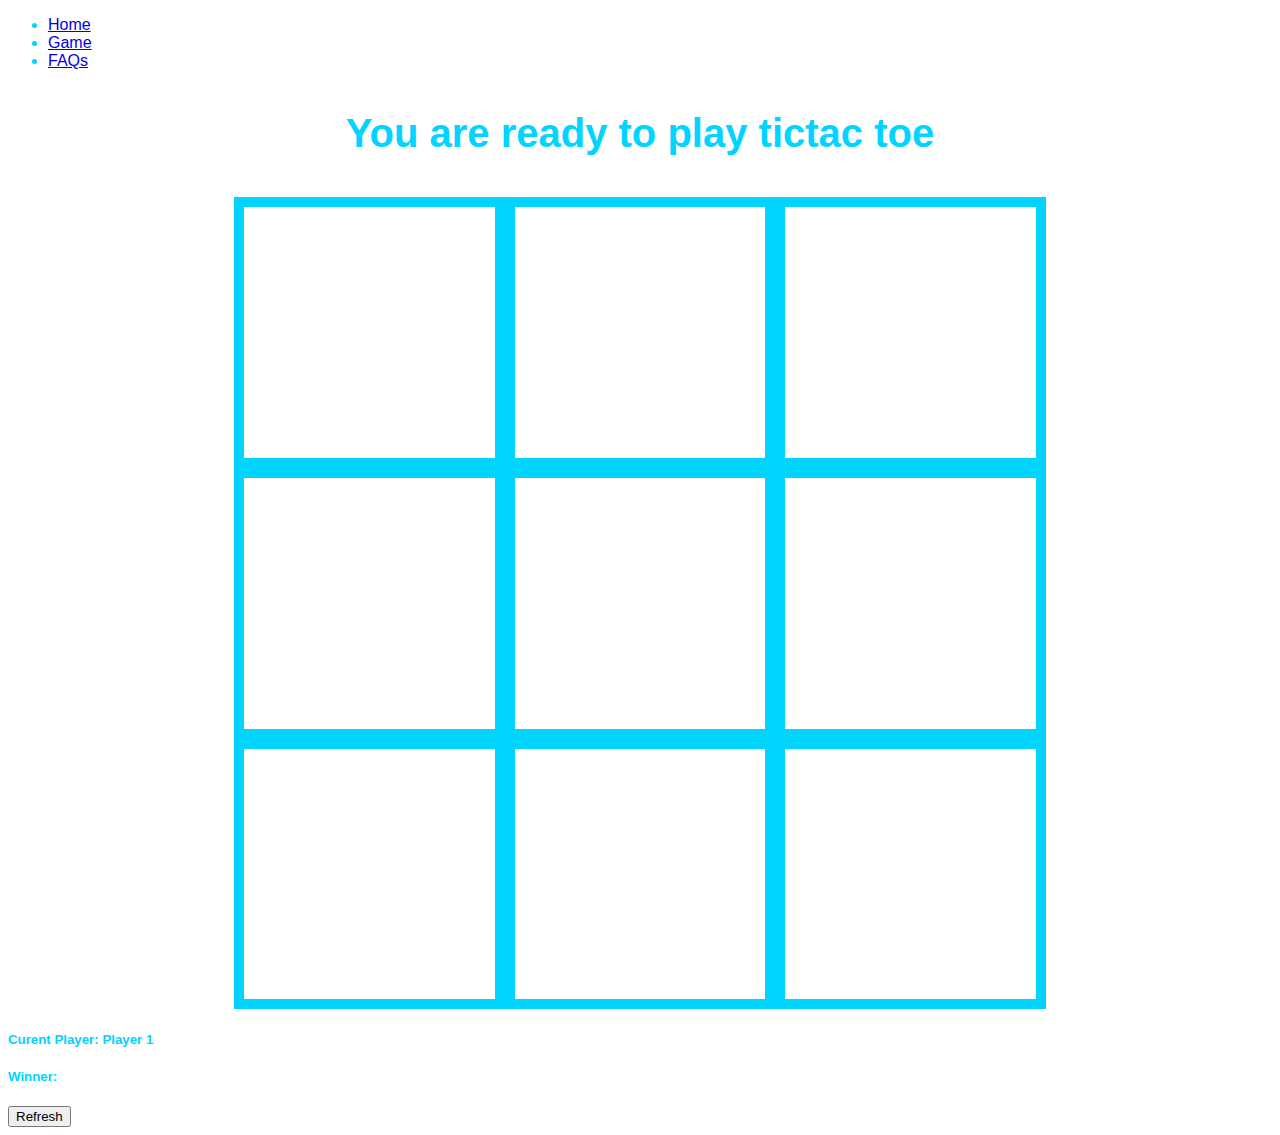
==== game.html @ 8b2aa604 "updates" ====
<!DOCTYPE html>
<html>
<head>
  <title>Tic-Tac-Toe</title>
  <meta charset="utf-8">
  <link rel="stylesheet" href="style.css" media="screen" type="text/css"/>
  <link
  href="https://cdn.jsdelivr.net/npm/bootstrap@5.1.3/dist/css/bootstrap.min.css"
  rel="stylesheet"
  integrity="sha384-1BmE4kWBq78iYhFldvKuhfTAU6auU8tT94WrHftjDbrCEXSU1oBoqyl2QvZ6jIW3"
  crossorigin="anonymous"
/>
<script
  src="https://cdn.jsdelivr.net/npm/bootstrap@5.1.3/dist/js/bootstrap.bundle.min.js"
  integrity="sha384-ka7Sk0Gln4gmtz2MlQnikT1wXgYsOg+OMhuP+IlRH9sENBO0LRn5q+8nbTov4+1p"
  crossorigin="anonymous"
></script>
</head>
<body>
    <ul class="nav nav-pills">
        <li class="nav-item">
          <a class="nav-link active" aria-current="page" href="index.html">Home</a>
        </li>
        <li class="nav-item">
          <a class="nav-link" href="game.html">Game</a>
        </li>
        <li class="nav-item">
          <a class="nav-link" href="#">FAQs</a>
        </li>
      </ul>
<h2> You are ready to play tictac toe</h2>

<!--below are creating the tictactoe box, each div represents a space on the board. -->
<div class="container-nine">
    <div class="box">  </div>
    <div class="box">  </div>
    <div class="box">  </div>
    <div class="box"> </div>
    <div class="box"> </div>
    <div class="box">  </div>
    <div class="box"> </div>
    <div class="box"> </div>
    <div class="box"> </div>
</div>

<h5 >Curent Player: <span id="cp-element"></span></h5>
<h5 >Winner: <span id="winner-element"></span></h5>
<button id="refresh"> Refresh </button> <!--make a button -->

<script src="java.js"></script>
</body>
</html>
---- style.css ----
/*this is the CSS for the first page!*/

:root {
    --branding-color: #d9d8e7;
    --secondary-color: #c892d4;
    --text-color: #00d4ff;
    --heading-font-family: "Playfair Display", serif;
    --default-font-family: "poppins", sans-serif;
  }
  
  body {
    font-family: var(--default-font-family);
    color: var(--text-color);
  }
  
  
  h1 {
    font-size: 50px;
    line-height: 1.5;
    text-align: center;
    color: var(--text-color);
  }

  h2 {
    font-size: 40px;
    padding-bottom: 1px;
    line-height: 1.5;
    text-align: center;
    color: var(--text-color);
  }

  h3 {
    font-size: 30px;
    padding-bottom: 1px;
    line-height: 1.5;
    text-align: center;
    color: var(--text-color);
  }

  h4 { /* this is the font being utlizing for the DONT page */ 
    font-size: 10px;
    padding-bottom: 1px;
    line-height: 1.5;
    text-align: center;
    color: var(--text-color);
    margin: 0 auto;
    padding: 0 auto;
  }
  
  p {
    margin:0;
    padding:0;
    font-family:var(--default-font-family);
    color: var(--text-color);
    font-size: 20px;
  }
  
  #btn-div {
    border: 1px solid red;
    display: flex;
    justify-content: center;
  }
  
  .block-color {
    background-color: var(--secondary-color);
    text-align: center;
    font-size: 36px;
    padding: px 20px;
  }

/* The CSS FOR THE TICTAC PAGE */


.container-nine:not(.box) { /* the actual tictactoe box */
        display: grid;
        grid-template-columns: repeat(3, auto);  /* this is making the boxes go into rows 3 is how many colmns */
        /*  the repeat() represents a repeated fragment of the track list, so tht u dont have to repeat the samething 
        if its going to be the same-- way to make shorter code  */
        width: 812px; /* the size of the grid */
        height:812px; /* the size of the grid */
        margin: auto; /* this is centering the grid */
        border: 10px solid var(--text-color);/* of the box */ 
        border-style: none;
}

.box {
    border: 10px solid var(--text-color); /* I dont want the exterior boxes, but do want interior boxes ?*/
}

.btn-outline-secondary {

}
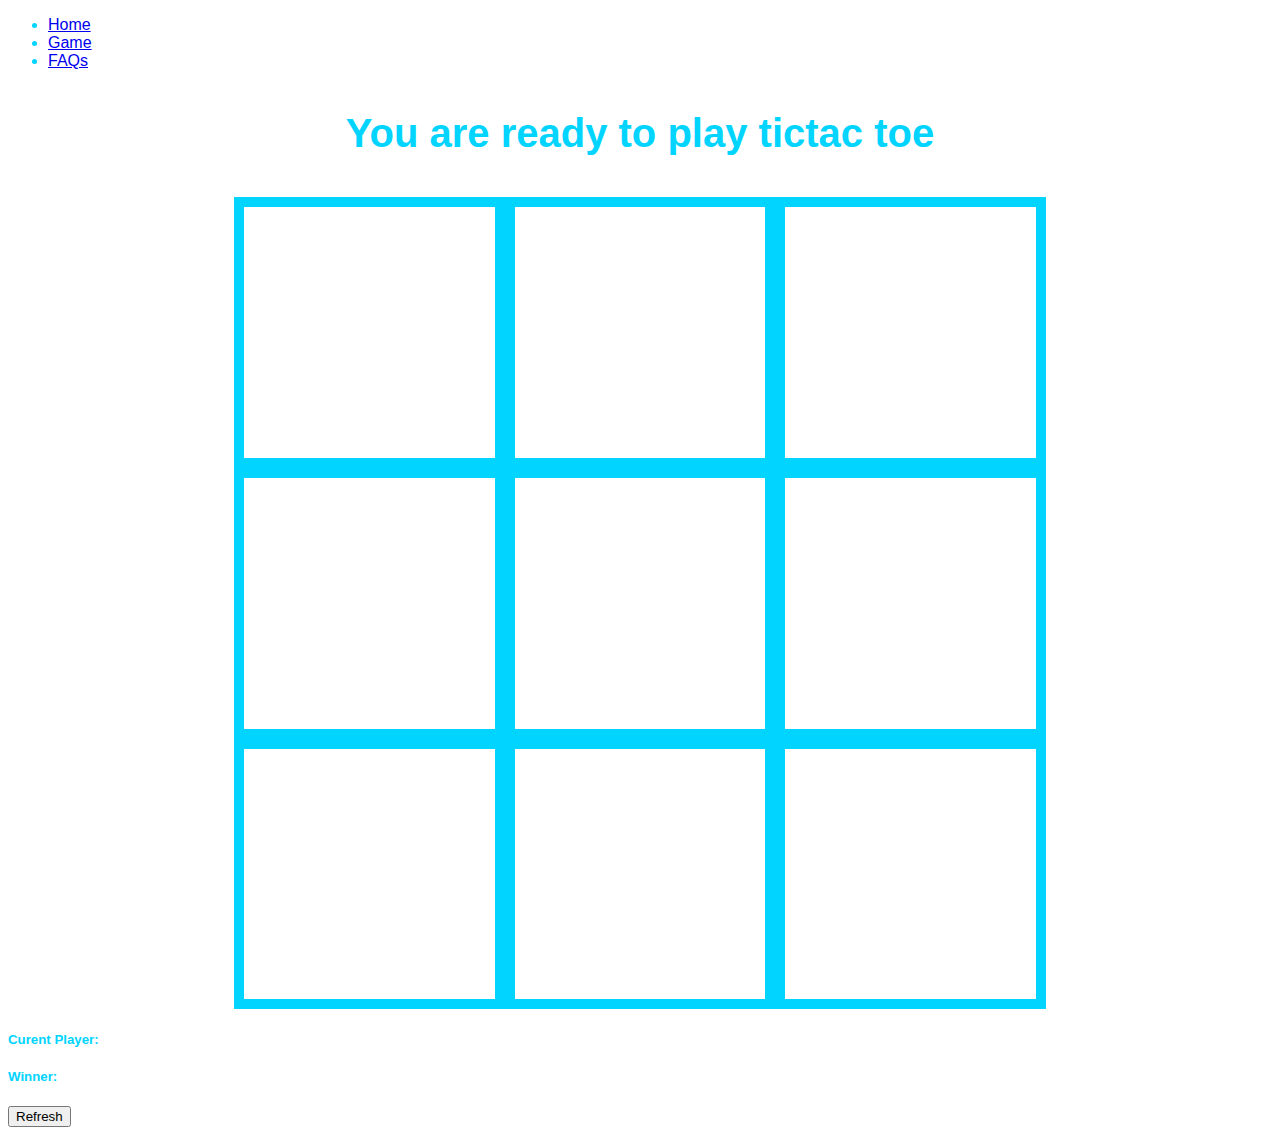
==== commit 55f993dd: "updating the conditions" ====
--- a/game.html
+++ b/game.html
@@ -32,15 +32,15 @@
 
 <!--below are creating the tictactoe box, each div represents a space on the board. -->
 <div class="container-nine">
-    <div class="box">  </div>
-    <div class="box">  </div>
-    <div class="box">  </div>
-    <div class="box"> </div>
-    <div class="box"> </div>
-    <div class="box">  </div>
-    <div class="box"> </div>
-    <div class="box"> </div>
-    <div class="box"> </div>
+    <div class="box box1">  </div>
+    <div class="box box2">  </div>
+    <div class="box box3">  </div>
+    <div class="box box4"> </div>
+    <div class="box box5"> </div>
+    <div class="box box6">  </div>
+    <div class="box box7"> </div>
+    <div class="box box8"> </div>
+    <div class="box box9"> </div>
 </div>
 
 <h5 >Curent Player: <span id="cp-element"></span></h5>
--- a/style.css
+++ b/style.css
@@ -71,7 +71,7 @@
 /* The CSS FOR THE TICTAC PAGE */
 
 
-.container-nine:not(.box) { /* the actual tictactoe box */
+.container-nine { /* the actual tictactoe box */
         display: grid;
         grid-template-columns: repeat(3, auto);  /* this is making the boxes go into rows 3 is how many colmns */
         /*  the repeat() represents a repeated fragment of the track list, so tht u dont have to repeat the samething 
@@ -81,6 +81,8 @@
         margin: auto; /* this is centering the grid */
         border: 10px solid var(--text-color);/* of the box */ 
         border-style: none;
+        font-size: 150px;
+        text-align: center;
 }
 
 .box {
@@ -89,4 +91,17 @@
 
 .btn-outline-secondary {
 
-}+}
+
+/* The CSS for the NO game page */
+
+#not {
+  background: #d9d8e7; /* fallback color */
+  background: linear-gradient( to bottom, #d9d8e7, #c892d4);
+  background-repeat: no-repeat;
+  background-size: cover;
+  width: 100%;
+  height: 100%;
+
+}
+
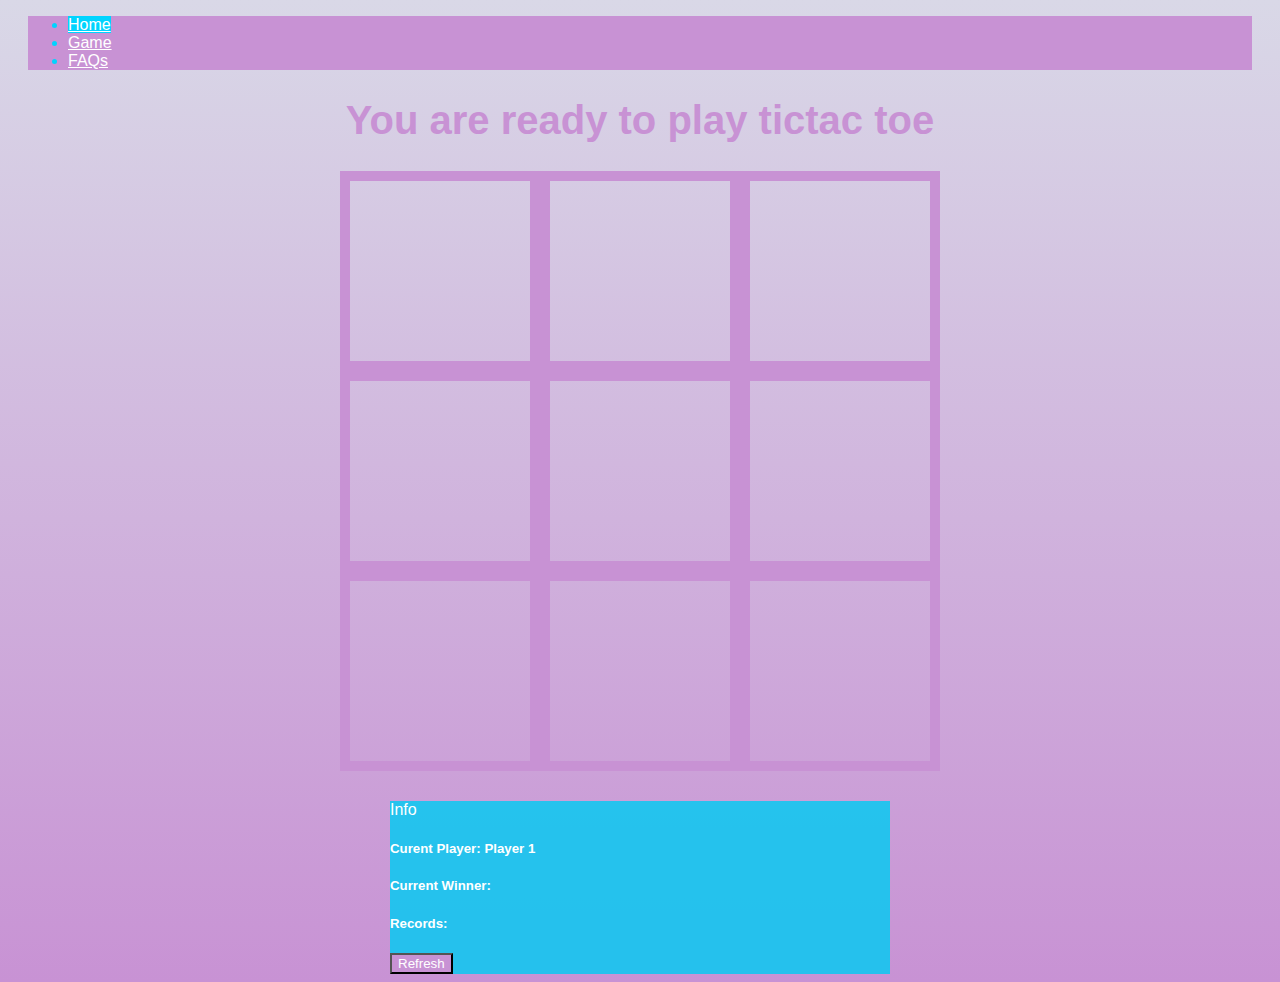
==== commit 48e664e3: "updates to all" ====
--- a/game.html
+++ b/game.html
@@ -1,52 +1,65 @@
 <!DOCTYPE html>
 <html>
-<head>
-  <title>Tic-Tac-Toe</title>
-  <meta charset="utf-8">
-  <link rel="stylesheet" href="style.css" media="screen" type="text/css"/>
-  <link
-  href="https://cdn.jsdelivr.net/npm/bootstrap@5.1.3/dist/css/bootstrap.min.css"
-  rel="stylesheet"
-  integrity="sha384-1BmE4kWBq78iYhFldvKuhfTAU6auU8tT94WrHftjDbrCEXSU1oBoqyl2QvZ6jIW3"
-  crossorigin="anonymous"
-/>
-<script
-  src="https://cdn.jsdelivr.net/npm/bootstrap@5.1.3/dist/js/bootstrap.bundle.min.js"
-  integrity="sha384-ka7Sk0Gln4gmtz2MlQnikT1wXgYsOg+OMhuP+IlRH9sENBO0LRn5q+8nbTov4+1p"
-  crossorigin="anonymous"
-></script>
-</head>
-<body>
+  <head>
+    <title>Tic-Tac-Toe</title>
+    <meta charset="utf-8" />
+    <link rel="stylesheet" href="style.css" media="screen" type="text/css" />
+    <link
+      href="https://cdn.jsdelivr.net/npm/bootstrap@5.1.3/dist/css/bootstrap.min.css"
+      rel="stylesheet"
+      integrity="sha384-1BmE4kWBq78iYhFldvKuhfTAU6auU8tT94WrHftjDbrCEXSU1oBoqyl2QvZ6jIW3"
+      crossorigin="anonymous"
+    />
+    <script
+      src="https://cdn.jsdelivr.net/npm/bootstrap@5.1.3/dist/js/bootstrap.bundle.min.js"
+      integrity="sha384-ka7Sk0Gln4gmtz2MlQnikT1wXgYsOg+OMhuP+IlRH9sENBO0LRn5q+8nbTov4+1p"
+      crossorigin="anonymous"
+    ></script>
+  </head>
+  <body id="gameBody">
     <ul class="nav nav-pills">
-        <li class="nav-item">
-          <a class="nav-link active" aria-current="page" href="index.html">Home</a>
-        </li>
-        <li class="nav-item">
-          <a class="nav-link" href="game.html">Game</a>
-        </li>
-        <li class="nav-item">
-          <a class="nav-link" href="#">FAQs</a>
-        </li>
-      </ul>
-<h2> You are ready to play tictac toe</h2>
+      <li class="nav-item">
+        <a class="nav-link active" aria-current="page" href="index.html"
+          >Home</a
+        >
+      </li>
+      <li class="nav-item">
+        <a class="nav-link" href="game.html">Game</a>
+      </li>
+      <li class="nav-item">
+        <a class="nav-link" href="#">FAQs</a>
+      </li>
+    </ul>
+    <h2>You are ready to play tictac toe</h2>
 
-<!--below are creating the tictactoe box, each div represents a space on the board. -->
-<div class="container-nine">
-    <div class="box box1">  </div>
-    <div class="box box2">  </div>
-    <div class="box box3">  </div>
-    <div class="box box4"> </div>
-    <div class="box box5"> </div>
-    <div class="box box6">  </div>
-    <div class="box box7"> </div>
-    <div class="box box8"> </div>
-    <div class="box box9"> </div>
-</div>
+    <!--below are creating the tictactoe box, each div represents a space on the board. -->
+    <div class="container-nine">
+      <div class="box box1"></div>
+      <div class="box box2"></div>
+      <div class="box box3"></div>
+      <div class="box box4"></div>
+      <div class="box box5"></div>
+      <div class="box box6"></div>
+      <div class="box box7"></div>
+      <div class="box box8"></div>
+      <div class="box box9"></div>
+    </div>
 
-<h5 >Curent Player: <span id="cp-element"></span></h5>
-<h5 >Winner: <span id="winner-element"></span></h5>
-<button id="refresh"> Refresh </button> <!--make a button -->
+    <div class="card cardInfo mb-3" style="max-width: 50rem">
+      <div class="card-header">Info</div>
+      <div class="card-body">
+        <h5>Curent Player: <span id="cp-element"></span></h5>
+        <h5>Current Winner: <span id="winner-element"></span></h5>
+        <div>
+          <h5><b>Records: </b></h5>
+          <div id="records-element"></div>
+        </div>
+        <button class="btn" id="refresh">Refresh</button>
+      </div>
+    </div>
 
-<script src="java.js"></script>
-</body>
+    <!--make a button -->
+
+    <script src="java.js"></script>
+  </body>
 </html>
--- a/style.css
+++ b/style.css
@@ -1,107 +1,221 @@
 /*this is the CSS for the first page!*/
 
 :root {
-    --branding-color: #d9d8e7;
-    --secondary-color: #c892d4;
-    --text-color: #00d4ff;
-    --heading-font-family: "Playfair Display", serif;
-    --default-font-family: "poppins", sans-serif;
-  }
-  
-  body {
-    font-family: var(--default-font-family);
-    color: var(--text-color);
-  }
-  
-  
-  h1 {
-    font-size: 50px;
-    line-height: 1.5;
-    text-align: center;
-    color: var(--text-color);
-  }
-
-  h2 {
-    font-size: 40px;
-    padding-bottom: 1px;
-    line-height: 1.5;
-    text-align: center;
-    color: var(--text-color);
-  }
-
-  h3 {
-    font-size: 30px;
-    padding-bottom: 1px;
-    line-height: 1.5;
-    text-align: center;
-    color: var(--text-color);
-  }
-
-  h4 { /* this is the font being utlizing for the DONT page */ 
-    font-size: 10px;
-    padding-bottom: 1px;
-    line-height: 1.5;
-    text-align: center;
-    color: var(--text-color);
-    margin: 0 auto;
-    padding: 0 auto;
-  }
-  
-  p {
-    margin:0;
-    padding:0;
-    font-family:var(--default-font-family);
-    color: var(--text-color);
-    font-size: 20px;
-  }
-  
-  #btn-div {
-    border: 1px solid red;
-    display: flex;
-    justify-content: center;
-  }
-  
-  .block-color {
-    background-color: var(--secondary-color);
-    text-align: center;
-    font-size: 36px;
-    padding: px 20px;
-  }
+  --branding-color: #d9d8e7;
+  --secondary-color: #c892d4;
+  --text-color: #00d4ff;
+  --heading-font-family: "Playfair Display", serif;
+  --default-font-family: "poppins", sans-serif;
+}
+
+body {
+  font-family: var(--default-font-family);
+  color: var(--text-color);
+}
+
+h1 {
+  font-size: 50px;
+  line-height: 1.5;
+  text-align: center;
+  color: var(--text-color);
+}
+
+h2 {
+  font-size: 40px;
+  padding-bottom: 1px;
+  line-height: 1.5;
+  text-align: center;
+  color: var(--text-color);
+}
+
+h3 {
+  font-size: 30px;
+  padding-bottom: 1px;
+  line-height: 1.5;
+  text-align: center;
+  color: var(--text-color);
+}
+
+h4 {
+  /* this is the font being utlizing for the DONT page */
+  font-size: 10px;
+  padding-bottom: 1px;
+  line-height: 1.5;
+  text-align: center;
+  color: var(--text-color);
+  margin: 0 auto;
+  padding: 0 auto;
+}
+
+p {
+  margin: 0;
+  padding: 0;
+  font-family: var(--default-font-family);
+  color: var(--text-color);
+  font-size: 20px;
+}
+.heading {
+  padding: 50px;
+}
+
+#btn-div {
+  display: flex;
+  justify-content: center;
+  gap: 65px;
+}
+
+#btn-div a {
+  border-radius: 10px;
+  background-color: var(--secondary-color);
+  color: white;
+  padding: 15px 20px;
+}
+#btn-div a:hover {
+  background-color: var(--text-color);
+}
+
+.block-color {
+  background-color: linear-gradient(to bottom, #d9d8e7, #c892d4);
+  background: linear-gradient(to bottom, #d9d8e7, #c892d4);
+  background-repeat: no-repeat;
+  background-size: cover;
+  width: 100;
+  height: 100;
+  text-align: center;
+  font-size: 36px;
+  padding: 40px;
+  margin-bottom: 50px;
+}
+
+/* The CSS FOR THE Index.html page */
+
+#main h1 {
+  color: #c892d4;
+  font-family: var(--heading-font-family);
+}
+
+#main h2 {
+  color: #c892d4;
+}
+
+#main p {
+  color: aliceblue;
+  font-family: var(--heading-font-family);
+}
+
+.btn-outline-secondary {
+  color: #c892d4;
+  background-color: #c892d4;
+}
 
 /* The CSS FOR THE TICTAC PAGE */
 
-
-.container-nine { /* the actual tictactoe box */
-        display: grid;
-        grid-template-columns: repeat(3, auto);  /* this is making the boxes go into rows 3 is how many colmns */
-        /*  the repeat() represents a repeated fragment of the track list, so tht u dont have to repeat the samething 
+.nav-pills {
+  background-color: #c892d4;
+}
+.nav-link {
+  color: white !important;
+}
+.active {
+  background-color: #00d4ff !important;
+}
+
+.container-nine {
+  /* the actual tictactoe box */
+  display: grid;
+  grid-template-rows: repeat(3, 200px);
+  grid-template-columns: repeat(
+    3,
+    200px
+  ); /* this is making the boxes go into rows 3 is how many colmns */
+  /*  the repeat() represents a repeated fragment of the track list, so tht u dont have to repeat the samething 
         if its going to be the same-- way to make shorter code  */
-        width: 812px; /* the size of the grid */
-        height:812px; /* the size of the grid */
-        margin: auto; /* this is centering the grid */
-        border: 10px solid var(--text-color);/* of the box */ 
-        border-style: none;
-        font-size: 150px;
-        text-align: center;
+  width: 600px; /* the size of the grid */
+  height: 600px; /* the size of the grid */
+  margin: auto; /* this is centering the grid */
+  border: 10px solid var(--text-color); /* of the box */
+  border-style: none;
+  font-size: 150px;
+  text-align: center;
 }
 
 .box {
-    border: 10px solid var(--text-color); /* I dont want the exterior boxes, but do want interior boxes ?*/
-}
-
-.btn-outline-secondary {
-
+  border: 10px solid var(--secondary-color); /* I dont want the exterior boxes, but do want interior boxes ?*/
+  color: white;
+  display: flex;
+  align-items: center;
+  justify-content: center;
+}
+#refresh {
+  background-color: #c892d4 !important;
+  color: white;
 }
 
 /* The CSS for the NO game page */
 
 #not {
   background: #d9d8e7; /* fallback color */
-  background: linear-gradient( to bottom, #d9d8e7, #c892d4);
+  background: linear-gradient(to bottom, #d9d8e7, #c892d4);
   background-repeat: no-repeat;
   background-size: cover;
   width: 100%;
-  height: 100%;
-
-}
-
+  height: 100vh;
+  padding: 0px 100px;
+}
+
+#not h1 {
+  color: white;
+  font-family: var(--heading-font-family);
+  margin-top: 50px;
+}
+
+#not h4 {
+  color: aliceblue;
+  font-family: Arial, Helvetica, sans-serif;
+}
+
+.generalContainer {
+  display: flex;
+  justify-content: center;
+  gap: 100px;
+  margin-top: 50px;
+}
+.firstContainer {
+  flex: 0.5;
+}
+.firstContainer h4 {
+  border: 4px solid var(--text-color);
+  padding: 20px;
+  border-radius: 10px;
+}
+
+.secondContainer {
+  flex: 0.5;
+}
+.secondContainer h4 {
+  border: 4px solid var(--text-color);
+  padding: 20px;
+  border-radius: 10px;
+}
+
+#gameBody {
+  min-height: 100vh;
+  background: linear-gradient(to bottom, #d9d8e7, #c892d4);
+  padding: 0px 20px;
+}
+#gameBody h2 {
+  color: #c892d4;
+  margin: 20px 0px;
+  display: flex;
+  align-items: center;
+  justify-content: center;
+}
+
+.cardInfo {
+  background-color: #04caf2d4 !important;
+  width: 500px !important;
+  /* margin-left: 30%; */
+  margin: auto;
+  margin-top: 30px;
+  color: white;
+}
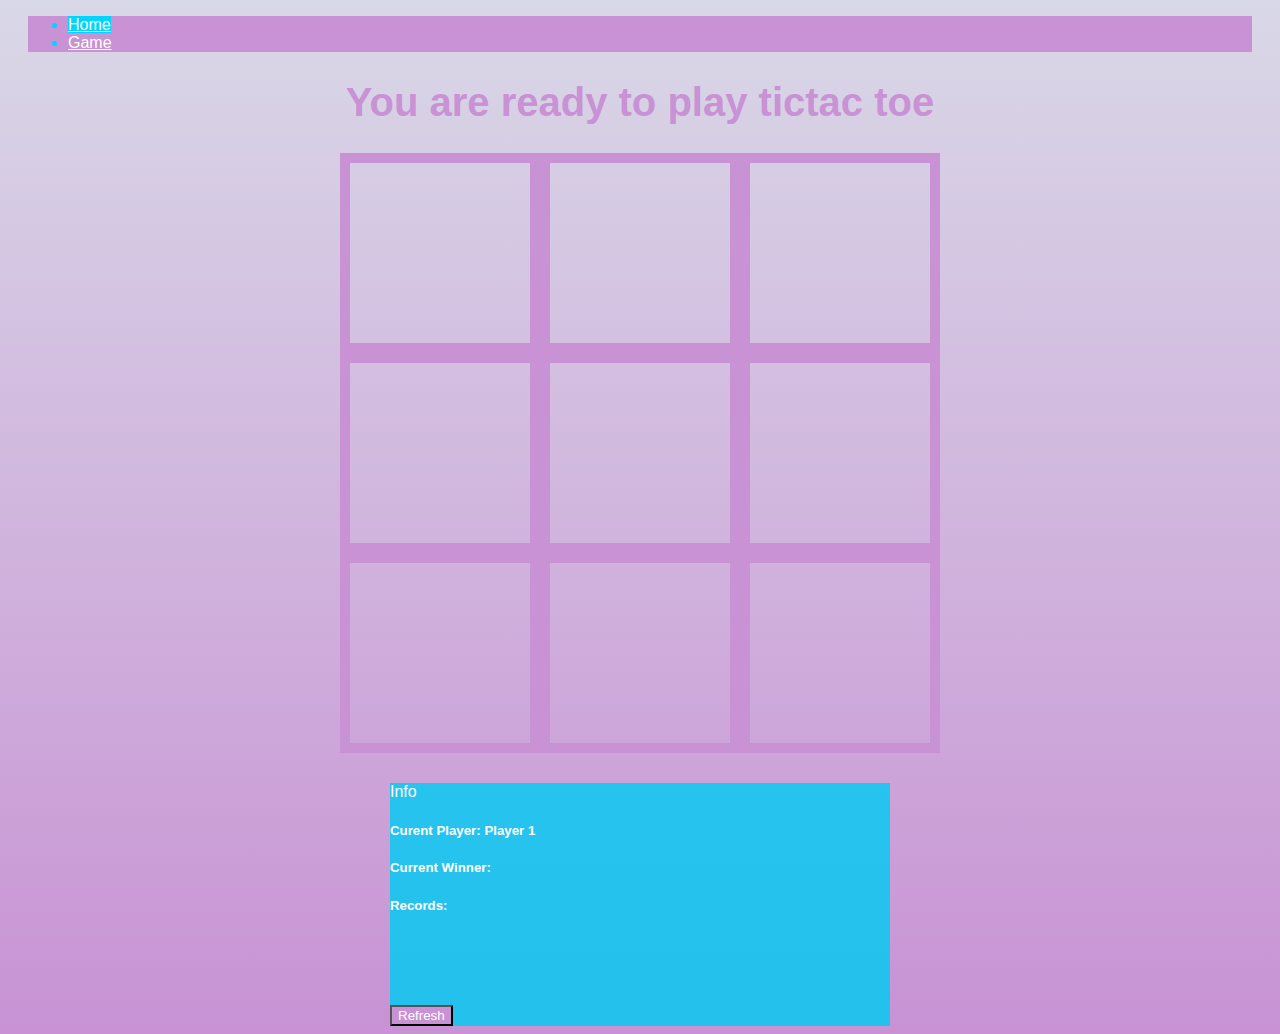
==== commit f6705718: "final" ====
--- a/game.html
+++ b/game.html
@@ -25,9 +25,6 @@
       </li>
       <li class="nav-item">
         <a class="nav-link" href="game.html">Game</a>
-      </li>
-      <li class="nav-item">
-        <a class="nav-link" href="#">FAQs</a>
       </li>
     </ul>
     <h2>You are ready to play tictac toe</h2>
--- a/style.css
+++ b/style.css
@@ -219,3 +219,55 @@
   margin-top: 30px;
   color: white;
 }
+
+#records-element {
+  height: 70px;
+  overflow: scroll;
+}
+
+@media (max-width: 900px) {
+  h1 {
+    font-size: 44px;
+  }
+
+  h2 {
+    font-size: 44px;
+  }
+
+  h4 {
+    font-size: 24px;
+  }
+
+  .hero {
+    padding: 80px 20px;
+  }
+
+  .project-description {
+    padding: 0;
+    text-align: center;
+  }
+
+  .content {
+    text-align: center;
+    padding: 0;
+  }
+
+  nav a {
+    font-size: 14px;
+  }
+
+  footer .content-box {
+    padding: 25px;
+  }
+  #not {
+    padding: 0px;
+  }
+
+  .generalContainer {
+    display: flex;
+    flex-direction: column;
+    justify-content: center;
+    align-items: center;
+    padding: 20px;
+  }
+}
